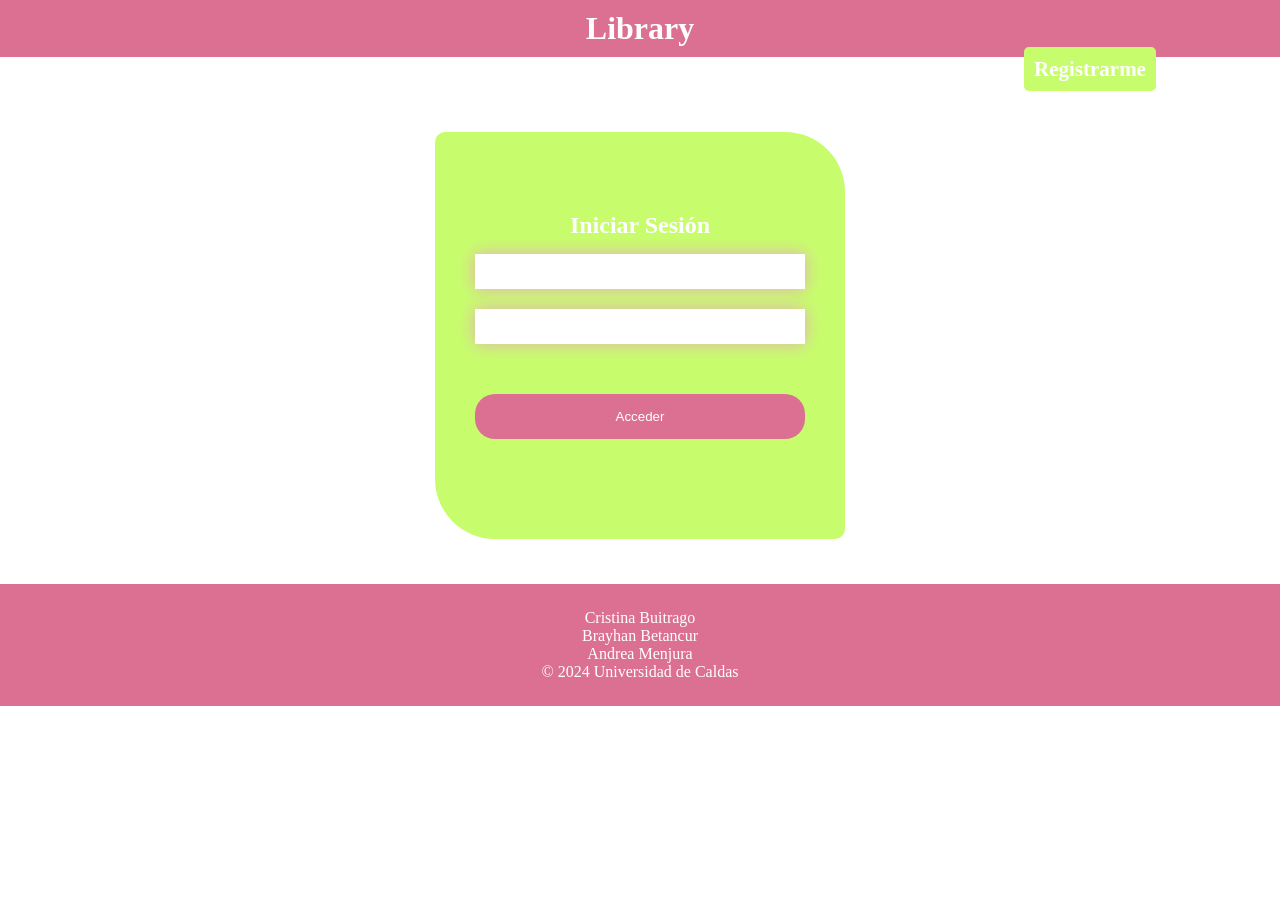
==== login.html @ 90570e3d "biblioteca" ====
<!DOCTYPE html>
<html lang="en">
<head>
    <meta charset="UTF-8">
    <meta name="viewport" content="width=device-width, initial-scale=1.0">
    <link rel="stylesheet" href="./style/style.css">
    <title>Document</title>
</head>
<body>
    <head>
		<h1>Library</h1>
	</head>

    <a class="registro" href="./registro.html">Registrarme</a>

    

    <section>
       <div class="container">
            <div class="container-login" >
                <h2 class="title-login" >Iniciar Sesión</h2>

                <input type="Usuary">
                <input type="Password">
                <button>Acceder</button>
    
            </div>
       </div>
    </section>

    <footer>
        <p>Cristina Buitrago</p>
        <p>Brayhan Betancur</p>
        <p>Andrea Menjura</p>
        <p> &copy; 2024  Universidad de Caldas</p>
    </footer>

</body>
</html>
---- style/style.css ----
* {
	margin: 0;
	padding: 0;
	box-sizing: border-box;
}

h1,
footer {
	background-color: palevioletred;
	color: white;
	text-align: center;
	padding: 10px 0;
}

h2{
    margin-bottom: 15px;
}

.registro{
    text-decoration: none;
    background-color: #c7fd6c;
    font-weight: bold;
    font-size: 21px;
    color: white;
    padding: 10px;
    border-radius: 5px;
    margin-left: 80%;
}

.title{
    color: white;
    padding-top: 20px;
    padding-bottom: 40px;
    text-align: center;
}


.container{
    display: flex; 
    flex-direction: column;
    align-items: center;
    gap: 8px;
    flex-basis: 30%;
    margin-top: 50px;
    
}

.container-login{
    display: flex;
    flex-direction: column;
    text-align: center;
    color: white;
    background-color: #c7fd6c;
    padding: 80px 40px;
    border-radius: 10px 60px;
}

.formulario {
    flex-basis: 80%;
}

.enlace{
    background-color: #c7fd6c;
    padding: 12px 50px;
    border-radius: 27px;
    color: white;
    text-decoration: none;
    

}

.empleado{
    text-align: center;
    display: inline-block;
    border-radius: 0px 22px 22px 0;
    padding: 8px 36px 8px 0;
    color: white;
    font-size: 50px;
    background-color: #c7fd6c;
    margin-bottom: 40px;
    margin-top: 20px;

}

.enlace-fin{
    color: red;
    text-decoration: none;
    margin-left: 90px;
    margin-bottom: 20px;
}


footer{
    background-color: palevioletred;
    color: white;
    text-align: center;
    padding: 25px;
    overflow: hidden;
    margin-top: 45px;
}

button{
	background: palevioletred;
    color: white;
    border: none;
    padding: 15px 22px;
    border-radius: 20px;
    margin-top: 30px;
    margin-bottom: 20px;
}

.edición-boton{
    border-radius: 4px;
    border: none;
    border-bottom: 1px solid black;
    outline: none;
    background-color: transparent;
}

.parrafo{
    margin-bottom: 37px;
}

a:hover { 
    color: white; }

.nit{
    margin-bottom: 40px;
}


.direccion{
    margin-bottom: 40px;
}

.fundacion{
    margin-top: 40px;
}

.razon-formulario{
    display: block;
    padding: 10px;
    margin-bottom: 20px;
}

input{
    padding: 10px;
    margin-bottom: 20px;
    width: 330px;
	border: none;
    box-shadow: 0px 0px 17px rgb(231 174 184);
}

input::placeholder{
    color: black;
}

.error{
    background-color: #e0aeae;
    border: 2px solid #cb3636;
}

.razon-social{
   display: block;
}

main{
    display: flex;
}
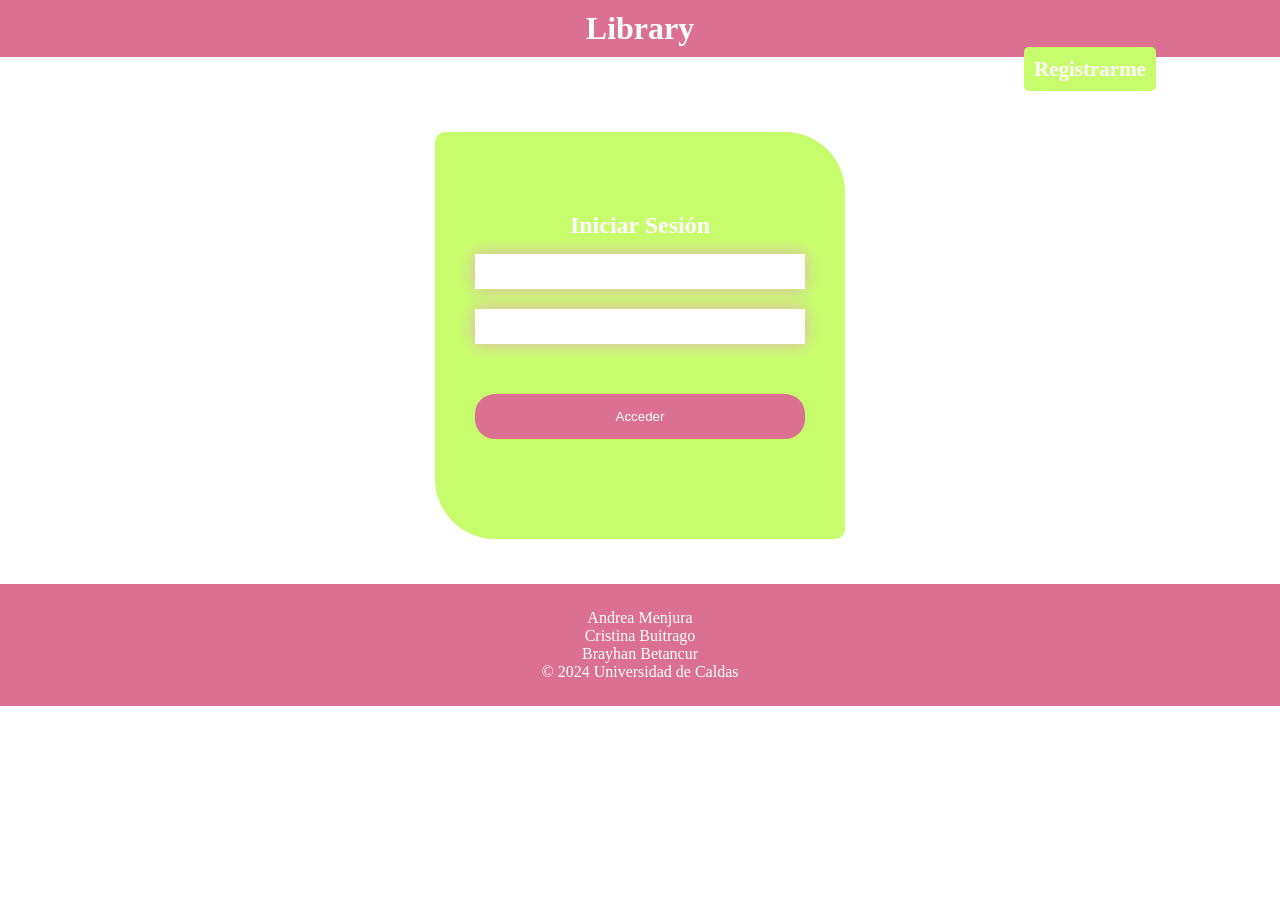
==== commit cef13a7f: "biblioteca" ====
--- a/login.html
+++ b/login.html
@@ -7,9 +7,9 @@
     <title>Document</title>
 </head>
 <body>
-    <head>
+    <header>
 		<h1>Library</h1>
-	</head>
+	</header>
 
     <a class="registro" href="./registro.html">Registrarme</a>
 
@@ -20,20 +20,24 @@
             <div class="container-login" >
                 <h2 class="title-login" >Iniciar Sesión</h2>
 
-                <input type="Usuary">
-                <input type="Password">
-                <button>Acceder</button>
+                <input id="user" type="Usuary">
+                <input id="password" type="Password">
+
+                <div id="bad-credentials" class="bad-credentials"></div>
+
+                <button id="acceder">Acceder</button>
     
             </div>
        </div>
     </section>
 
     <footer>
+        <p>Andrea Menjura</p>
         <p>Cristina Buitrago</p>
         <p>Brayhan Betancur</p>
-        <p>Andrea Menjura</p>
         <p> &copy; 2024  Universidad de Caldas</p>
     </footer>
-
+    
+    <script src="js/usuarios.js"></script>
 </body>
 </html>
--- a/style/style.css
+++ b/style/style.css
@@ -15,6 +15,12 @@
 h2{
     margin-bottom: 15px;
 }
+
+.error{
+    background-color: #e0aeae;
+    border: 2px solid #cb3636;
+}
+
 
 .registro{
     text-decoration: none;
@@ -166,4 +172,9 @@
 
 main{
     display: flex;
+}
+
+.bad-credentials,
+.ya-existe {
+    color: red;
 }
